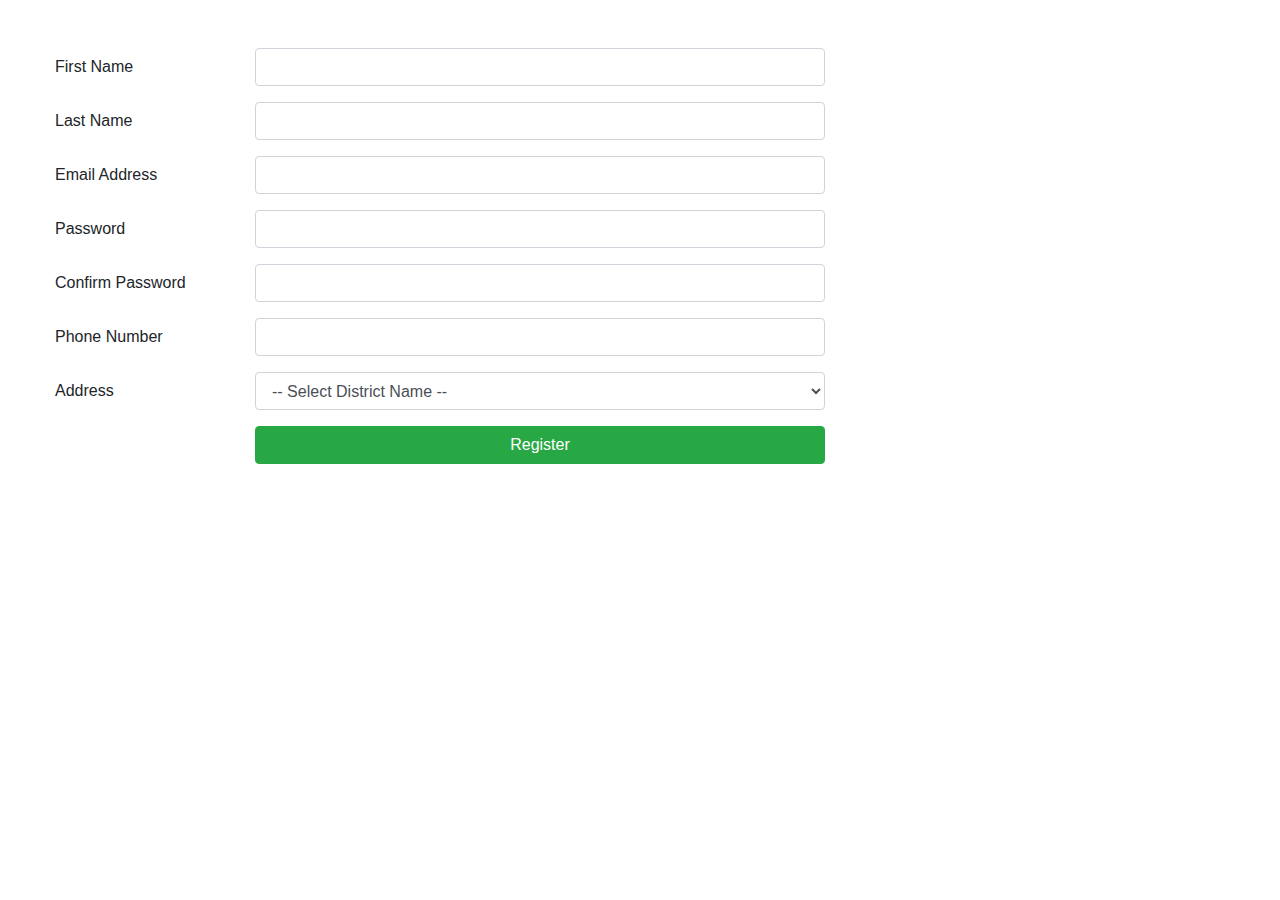
==== registrationform.html @ a708acc7 "Proj 9th PSD to HTML Convert" ====
<!DOCTYPE html>
<html lang="en" xmlns="http://www.w3.org/1999/html" xmlns="http://www.w3.org/1999/html">
<head>
    <meta charset="UTF-8">
    <title>Home-</title>
    <link rel="stylesheet" href="assets/css/bootstrap.min.css">
</head>
<body>

<div class="container">
    <div class="row">
        <div class="col-md-8 mt-5">
            <form action="" method="POST" id="registrationForm" class="form-group">

                    <div class="form-group row">
                        <label class="col-form-label col-md-3"> First Name</label>
                        <div class="col-md-9">
                            <input type="text" class="form-control" id="firstName" />
                            <span  id="firstNameError" > </span>
                        </div>
                    </div>

                    <div class="form-group row">
                        <label class="col-form-label col-md-3"> Last Name</label>
                        <div class="col-md-9">
                            <input type="text" class="form-control" id="lastName" />
                            <span  id="lastNameError"/> </span>
                        </div>
                    </div>

                    <div class="form-group row">
                        <label class="col-form-label col-md-3"> Email Address</label>
                        <div class="col-md-9">
                            <input type="email" class="form-control" id="emailAddress" />
                            <span  id="emailAddressError" /></span>
                        </div>
                    </div>

                    <div class="form-group row">
                        <label class="col-form-label col-md-3"> Password</label>
                        <div class="col-md-9">
                            <input type="password" class="form-control" id="password" />
                            <span id="passwordError" /></span>
                        </div>
                    </div>

                    <div class="form-group row">
                        <label class="col-form-label col-md-3">Confirm Password</label>
                        <div class="col-md-9">
                            <input type="password" class="form-control" id="confirmPassword" />
                            <span id="confirmPasswordError" /></span>
                        </div>
                    </div>

                    <div class="form-group row">
                        <label class="col-form-label col-md-3"> Phone Number</label>
                        <div class="col-md-9">
                            <input type="number" class="form-control" id="phoneNumber" />
                            <span  id="phoneNumberError" /> </span>
                        </div>
                    </div>

                    <div class="form-group row">
                        <label class="col-form-label col-md-3"> Address</label>
                        <div class="col-md-9">
                            <select class="form-control" id="districtName" >
                                <option value=" "> -- Select District Name --  </option>
                                <option value="Dhaka">Dhaka</option>
                                <option value="Rajshahi">Rajshahi</option>
                                <option value="Khulna">Khulna</option>
                                <option value="Barisal">Barisal</option>
                            </select>
                            <span id="districNameError"></span>
                        </div>
                    </div>

                    <div class="form-group row">
                        <label class="col-form-label col-md-3"> </label>
                        <div class="col-md-9">
                            <input type="button" id="submit" class="btn btn-success btn-block" value="Register" />
                        </div>
                    </div>

            </form>

        </div>



    <script src="assets/js/jquery-3.3.1.min.js"></script>
    <script src="assets/js/scripts.js"></script>
</body>
</html>
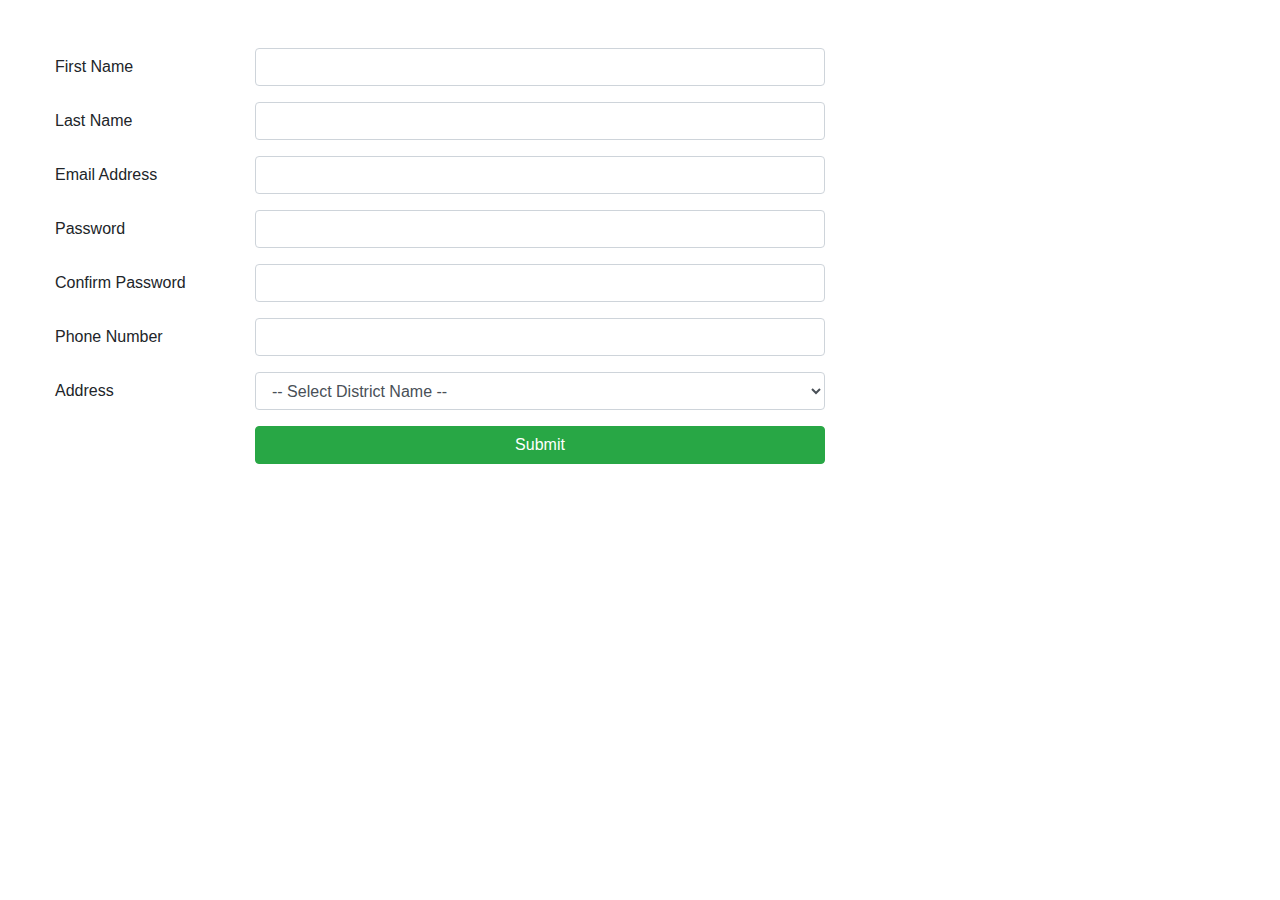
==== commit dfbbe1e4: "Proj 8th PSD to HTML Convert" ====
--- a/registrationform.html
+++ b/registrationform.html
@@ -77,7 +77,7 @@
                     <div class="form-group row">
                         <label class="col-form-label col-md-3"> </label>
                         <div class="col-md-9">
-                            <input type="button" id="submit" class="btn btn-success btn-block" value="Register" />
+                            <input type="button" id="submit" class="btn btn-success btn-block" value="Submit" />
                         </div>
                     </div>
 
